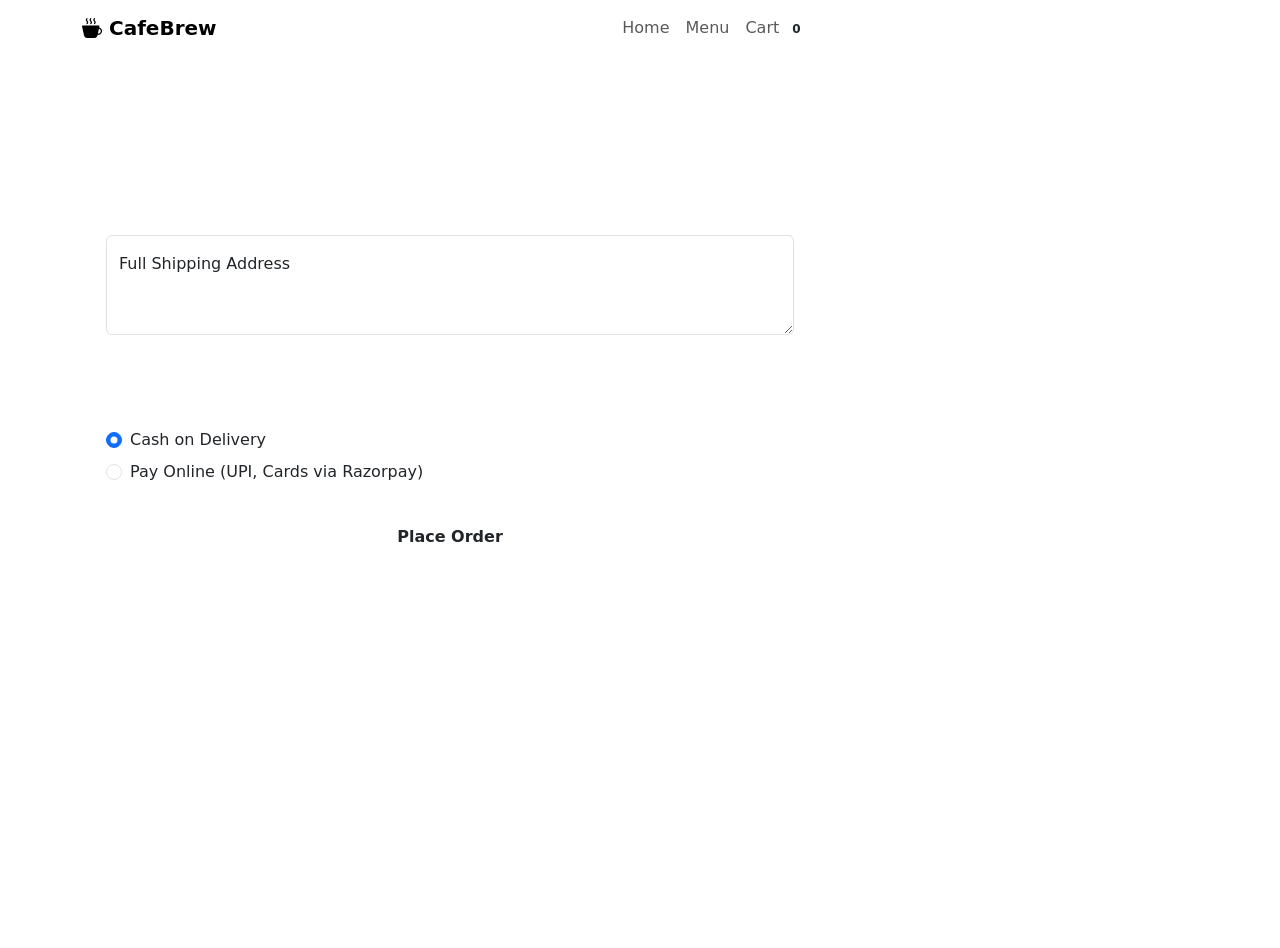
==== target/classes/templates/checkout.html @ e0966f32 "Add files via upload" ====
<!DOCTYPE html>
<html lang="en" xmlns:th="http://www.thymeleaf.org">
<head>
    <meta charset="UTF-8">
    <meta name="viewport" content="width=device-width, initial-scale=1.0">
    <title>Cafebrew - Checkout</title>
    <link href="https://cdn.jsdelivr.net/npm/bootstrap@5.3.3/dist/css/bootstrap.min.css" rel="stylesheet">
    <link href="https://fonts.googleapis.com/css2?family=Outfit:wght@300;400;600;700&display=swap" rel="stylesheet">
    <link rel="stylesheet" href="https://cdn.jsdelivr.net/npm/bootstrap-icons@1.11.3/font/bootstrap-icons.min.css">
    <link rel="stylesheet" th:href="@{/css/style.css}">
</head>
<body class="mesh-bg-1 min-vh-100 cart-page-bg">

    <nav class="navbar navbar-expand-lg glass-nav fixed-top">
        <div class="container">
            <a class="navbar-brand fw-bold" href="/">
                <i class="bi bi-cup-hot-fill text-accent"></i> CafeBrew
            </a>
            <button class="navbar-toggler" type="button" data-bs-toggle="collapse" data-bs-target="#navbarContent">
                <span class="navbar-toggler-icon"></span>
            </button>
            <div class="collapse navbar-collapse" id="navbarContent">
                <ul class="navbar-nav mx-auto mb-2 mb-lg-0" id="mainNav">
                    <li class="nav-item"><a class="nav-link" href="/">Home</a></li>
                    <li class="nav-item"><a class="nav-link" href="/menu">Menu</a></li>
                    <li class="nav-item"><a class="nav-link" href="/cart">Cart <span id="cartCountBadge" class="badge bg-accent text-dark rounded-pill">0</span></a></li>
                </ul>
                <div class="d-flex" id="authSection"></div>
            </div>
        </div>
    </nav>

    <section class="py-5 pt-8 mt-5">
        <div class="container">
            <h2 class="text-white mb-4"><i class="bi bi-wallet2 text-accent"></i> Secure Checkout</h2>
            
            <div class="row g-4">
                <div class="col-lg-8">
                    <div class="glass-card p-4">
                        <h4 class="text-white mb-4">Shipping Details</h4>
                        <div id="checkoutAlert" class="alert d-none" role="alert"></div>
                        <form id="checkoutForm">
                            <div class="form-floating mb-3 custom-form-floating">
                                <textarea class="form-control glass-input" id="shippingAddress" placeholder="Address" style="height: 100px" required></textarea>
                                <label for="shippingAddress">Full Shipping Address</label>
                            </div>

                            <h4 class="text-white mt-5 mb-3">Payment Method</h4>
                            <div class="form-check mb-2">
                                <input class="form-check-input" type="radio" name="paymentMethod" id="payCOD" value="COD" checked>
                                <label class="form-check-label text-light-muted" for="payCOD">
                                    Cash on Delivery
                                </label>
                            </div>
                            <div class="form-check mb-4">
                                <input class="form-check-input" type="radio" name="paymentMethod" id="payOnline" value="RAZORPAY">
                                <label class="form-check-label text-light-muted" for="payOnline">
                                    Pay Online (UPI, Cards via Razorpay)
                                </label>
                            </div>

                            <button type="submit" class="btn btn-accent w-100 py-3 rounded-pill fw-bold">Place Order</button>
                        </form>
                    </div>
                </div>
            </div>
        </div>
    </section>

    <!-- Checkout Popup Modal -->
    <div class="modal fade" id="checkoutModal" tabindex="-1">
        <div class="modal-dialog modal-dialog-centered">
            <div class="modal-content bg-dark-theme text-white border-secondary">
                <div class="modal-header border-secondary text-center">
                    <h5 class="modal-title w-100" id="checkoutModalTitle">Notification</h5>
                    <button type="button" class="btn-close btn-close-white" data-bs-dismiss="modal"></button>
                </div>
                <div class="modal-body text-center p-5">
                    <i class="bi bi-info-circle text-accent" style="font-size: 3rem;"></i>
                    <p class="mt-4 lead" id="checkoutModalMessage">Processing...</p>
                </div>
                <div class="modal-footer border-secondary justify-content-center">
                    <button type="button" class="btn btn-accent rounded-pill px-4" data-bs-dismiss="modal">Close</button>
                </div>
            </div>
        </div>
    </div>

    <script src="https://checkout.razorpay.com/v1/checkout.js"></script>
    <script src="https://cdn.jsdelivr.net/npm/bootstrap@5.3.3/dist/js/bootstrap.bundle.min.js"></script>
    <script th:src="@{/js/main.js}"></script>
</body>
</html>
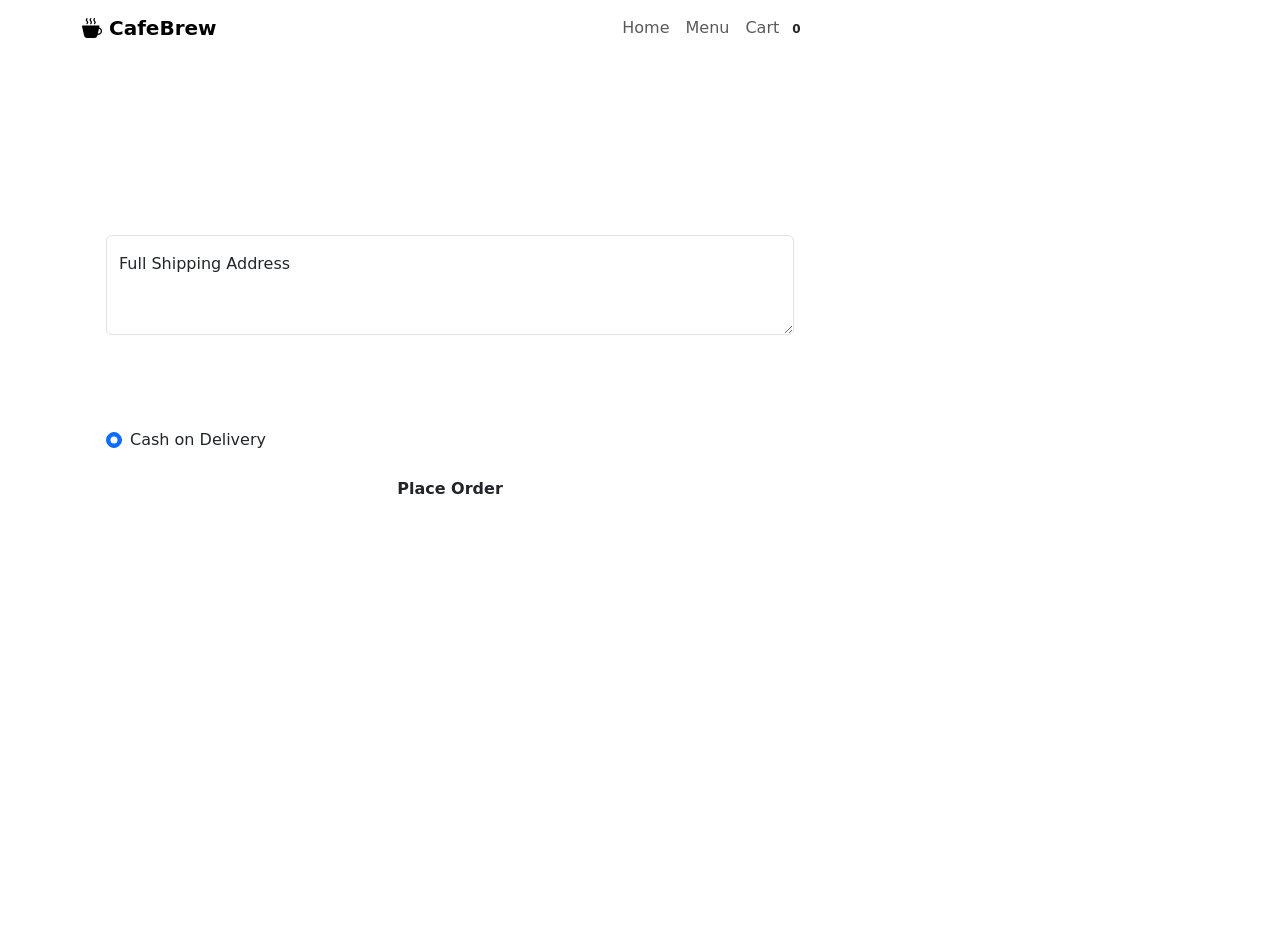
==== commit 6c8a0d8e: "Add files via upload" ====
--- a/target/classes/templates/checkout.html
+++ b/target/classes/templates/checkout.html
@@ -52,12 +52,7 @@
                                     Cash on Delivery
                                 </label>
                             </div>
-                            <div class="form-check mb-4">
-                                <input class="form-check-input" type="radio" name="paymentMethod" id="payOnline" value="RAZORPAY">
-                                <label class="form-check-label text-light-muted" for="payOnline">
-                                    Pay Online (UPI, Cards via Razorpay)
-                                </label>
-                            </div>
+
 
                             <button type="submit" class="btn btn-accent w-100 py-3 rounded-pill fw-bold">Place Order</button>
                         </form>
@@ -86,7 +81,7 @@
         </div>
     </div>
 
-    <script src="https://checkout.razorpay.com/v1/checkout.js"></script>
+
     <script src="https://cdn.jsdelivr.net/npm/bootstrap@5.3.3/dist/js/bootstrap.bundle.min.js"></script>
     <script th:src="@{/js/main.js}"></script>
 </body>
